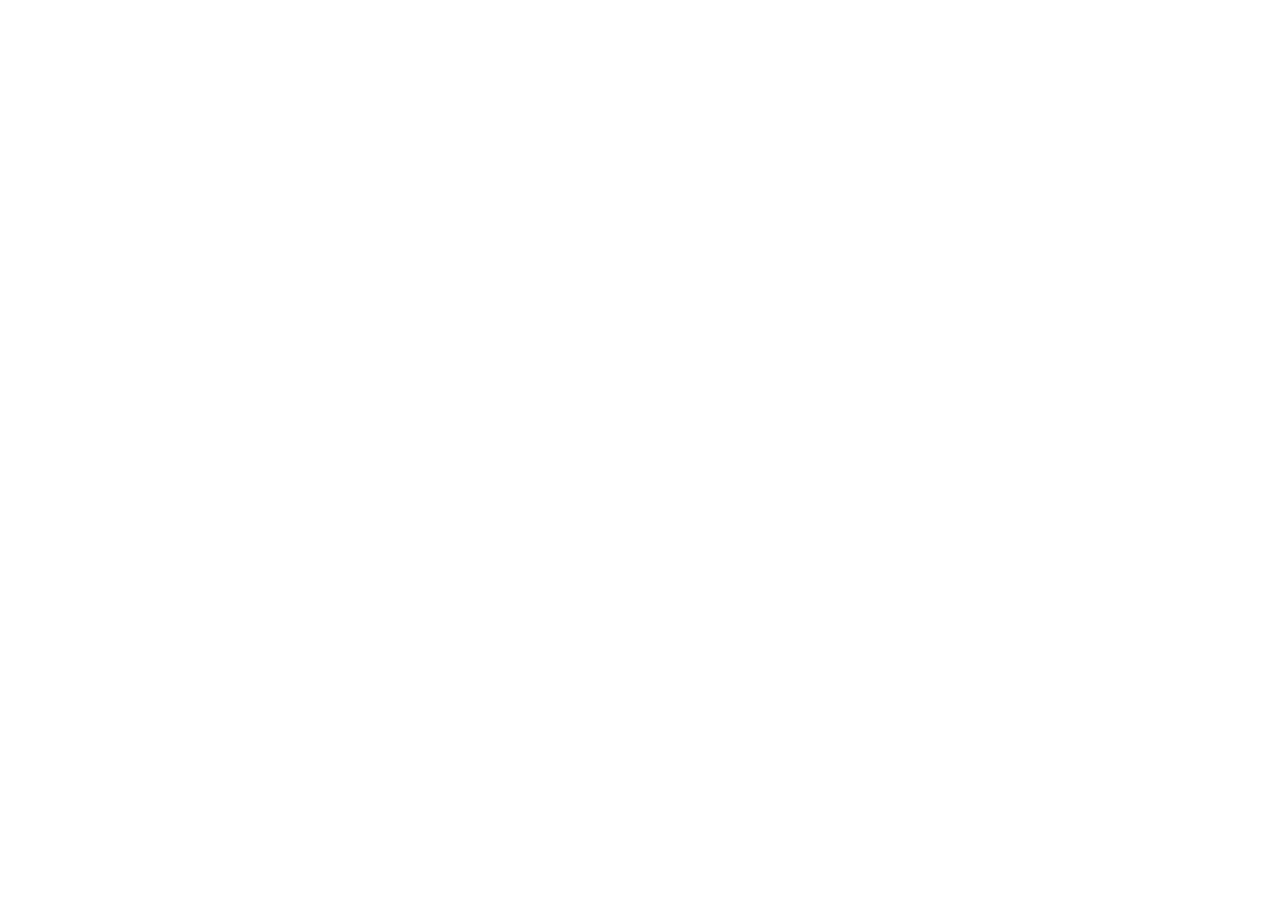
==== src/index.html @ 82681016 "Initial commit" ====
<!DOCTYPE html>
<html lang="uk">
  <head>
    <meta charset="UTF-8" />
    <meta name="viewport" content="width=device-width, initial-scale=1.0" />
    <title>GoIT · Домашнє завдання</title>
    <link rel="stylesheet" href="./css/styles.css" />
  </head>
  <body>
    <!-- Розмітку додавай тут за технічним завданням -->

    <script type="module" src="./main.js"></script>
  </body>
</html>
---- src/css/styles.css ----
*,
*::before,
*::after {
  box-sizing: border-box;
}

body {
  margin: 0;
  font-family: system-ui, sans-serif;
}
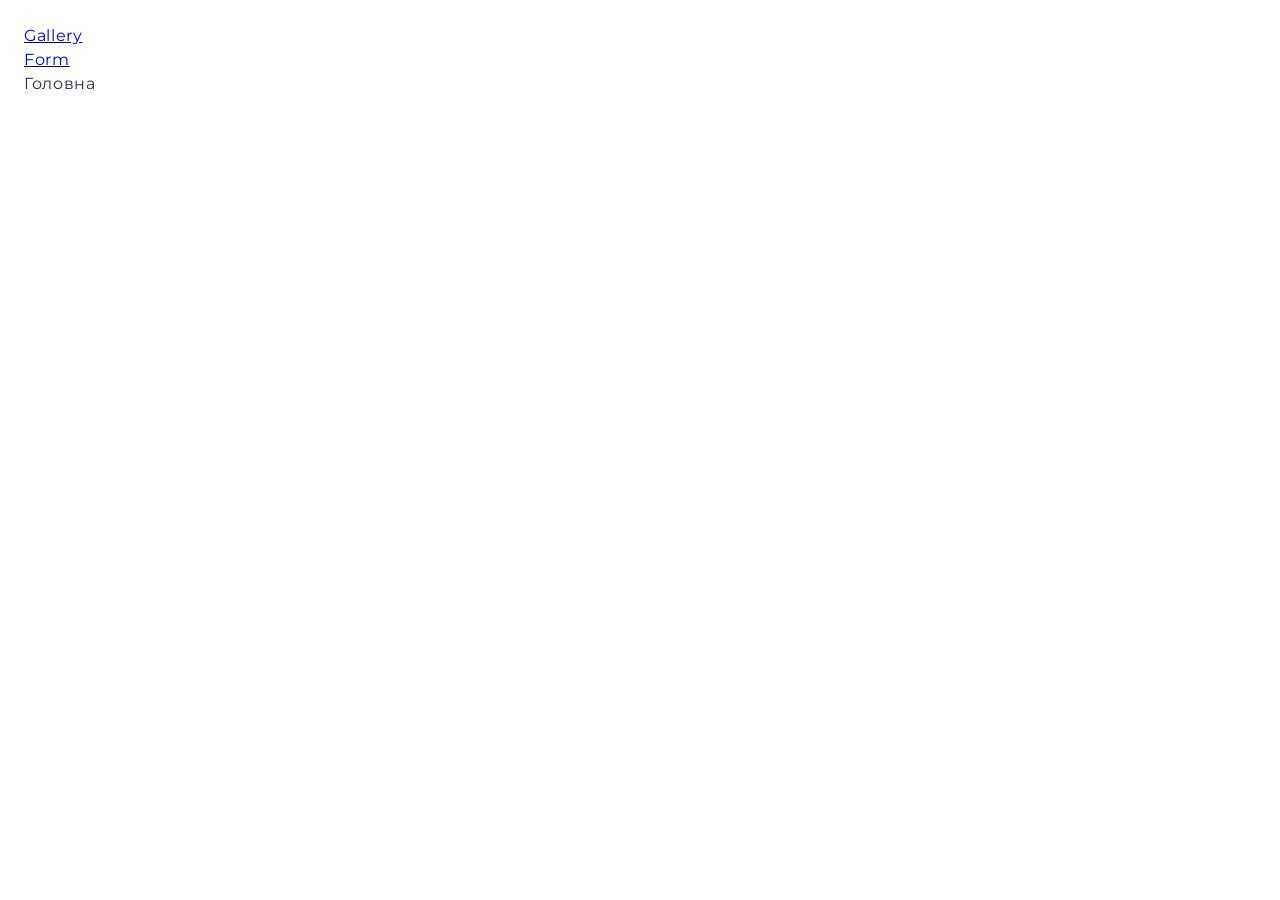
==== commit 51ef9045: "complete homework 9" ====
--- a/src/index.html
+++ b/src/index.html
@@ -1,4 +1,4 @@
-<!DOCTYPE html>
+<!doctype html>
 <html lang="uk">
   <head>
     <meta charset="UTF-8" />
@@ -7,8 +7,12 @@
     <link rel="stylesheet" href="./css/styles.css" />
   </head>
   <body>
-    <!-- Розмітку додавай тут за технічним завданням -->
-
-    <script type="module" src="./main.js"></script>
+    <nav>
+      <ul>
+        <li><a href="./1-gallery.html">Gallery</a></li>
+        <li><a href="./2-form.html">Form</a></li>
+      </ul>
+    </nav>
+    Головна
   </body>
 </html>
--- a/src/css/styles.css
+++ b/src/css/styles.css
@@ -1,3 +1,5 @@
+@import url('https://fonts.googleapis.com/css2?family=Montserrat:wght@400;500&display=swap');
+
 *,
 *::before,
 *::after {
@@ -6,5 +8,131 @@
 
 body {
   margin: 0;
-  font-family: system-ui, sans-serif;
+  padding: 24px;
+  font-family: 'Montserrat', sans-serif;
+  font-size: 16px;
+  line-height: 1.5;
+  letter-spacing: 0.04em;
+  color: #2e2f42;
+  background-color: #fff;
 }
+
+ul {
+  margin: 0;
+  padding: 0;
+  list-style: none;
+}
+
+img {
+  display: block;
+  max-width: 100%;
+}
+
+/* ---------- Галерея ---------- */
+
+.gallery {
+  display: grid;
+  grid-template-columns: repeat(3, 1fr);
+  gap: 24px;
+  max-width: 1128px;
+  margin: 24px auto 0;
+}
+
+.gallery-item {
+  height: 200px;
+  overflow: hidden;
+}
+
+.gallery-link {
+  display: block;
+  width: 100%;
+  height: 100%;
+}
+
+.gallery-image {
+  display: block;
+  width: 100%;
+  height: 100%;
+  object-fit: cover;
+  transition: transform 250ms cubic-bezier(0.4, 0, 0.2, 1);
+}
+
+.gallery-item:hover .gallery-image {
+  transform: scale(1.04);
+}
+
+/* ---------- Форма ---------- */
+
+.feedback-form {
+  display: flex;
+  flex-direction: column;
+  align-items: flex-start;
+  gap: 8px;
+  width: 360px;
+  max-width: 100%;
+  margin-top: 24px;
+}
+
+.feedback-form label {
+  display: flex;
+  flex-direction: column;
+  gap: 8px;
+  width: 100%;
+}
+
+.feedback-form input,
+.feedback-form textarea {
+  width: 100%;
+  padding: 8px 16px;
+  font-family: inherit;
+  font-size: 16px;
+  line-height: 1.5;
+  letter-spacing: 0.04em;
+  color: #2e2f42;
+  background-color: #fff;
+  border: 1px solid rgba(46, 47, 66, 0.4);
+  border-radius: 8px;
+  outline: none;
+  transition: border-color 250ms cubic-bezier(0.4, 0, 0.2, 1);
+}
+
+.feedback-form input {
+  height: 40px;
+}
+
+.feedback-form textarea {
+  height: 100px;
+  resize: none;
+}
+
+.feedback-form input:hover,
+.feedback-form textarea:hover {
+  border-color: #000;
+}
+
+.feedback-form input:focus,
+.feedback-form textarea:focus {
+  border-color: #4e75ff;
+}
+
+.feedback-form button {
+  height: 40px;
+  margin-top: 8px;
+  padding: 8px 16px;
+  font-family: inherit;
+  font-size: 16px;
+  font-weight: 500;
+  line-height: 1.5;
+  letter-spacing: 0.04em;
+  color: #fff;
+  background-color: #4e75ff;
+  border: none;
+  border-radius: 8px;
+  cursor: pointer;
+  transition: background-color 250ms cubic-bezier(0.4, 0, 0.2, 1);
+}
+
+.feedback-form button:hover,
+.feedback-form button:focus {
+  background-color: #6c8cff;
+}
